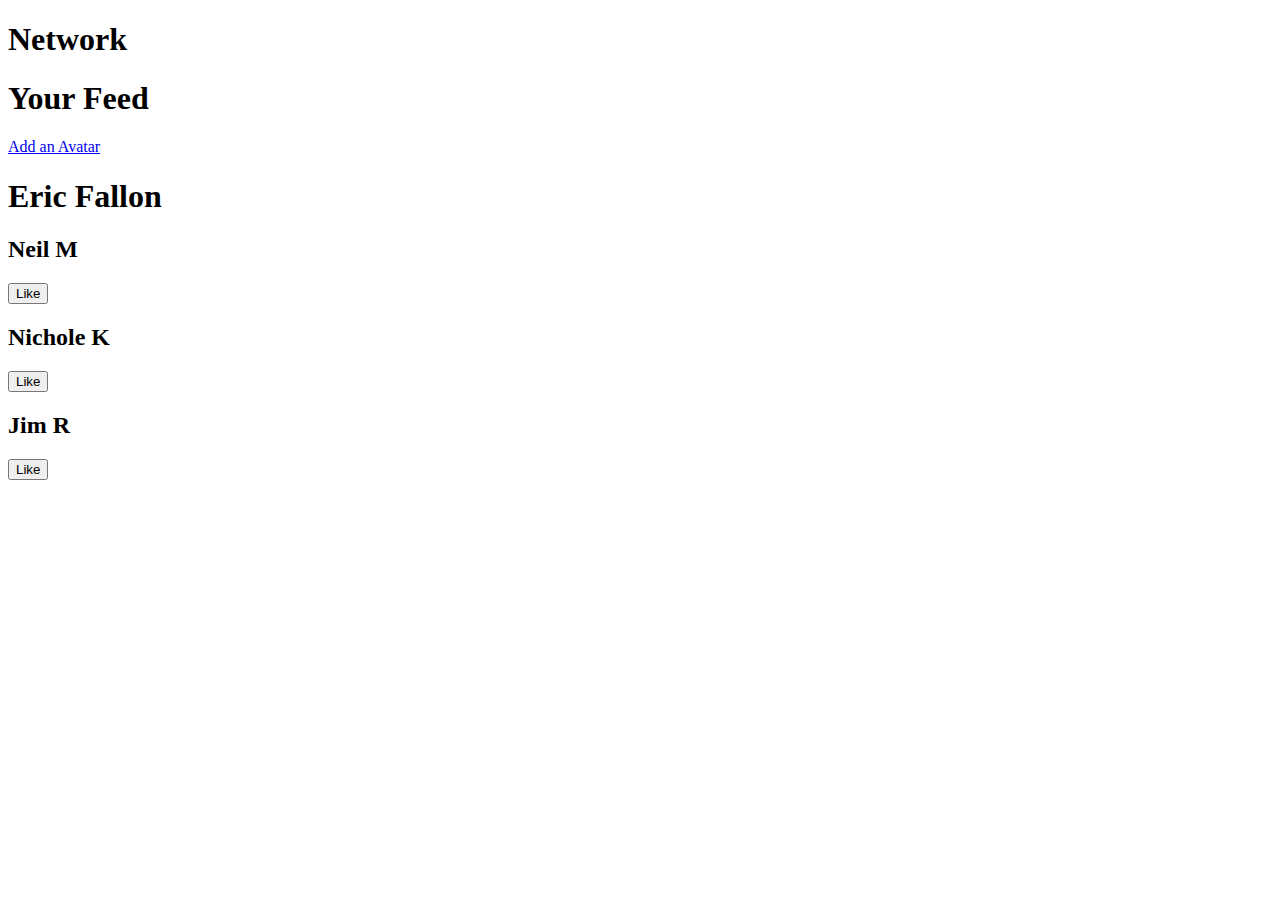
==== Fallon_Likes/index.html @ 26725de7 "Initial Likes assingment commit" ====
<!DOCTYPE html>
<html lang="en">
<head>
  <meta charset="UTF-8">
  <meta http-equiv="X-UA-Compatible" content="IE=edge">
  <meta name="viewport" content="width=device-width, initial-scale=1.0">
  <title>Fallon Likes Project</title>
  <link rel="stylesheet" href="style.css">
  <script src="script.js" defer></script>
</head>
<body>
  <h1 class="navbar">Network</h1>
  <h1 class="feed-header">Your Feed</h1>
  <div class="feed-content">
    <div class="user">
      <div id="user-icon"></div>
      <a id="add-avatar" href="http://www.google.com">Add an Avatar</a>
      <h1 id="usr-name">Eric Fallon</h1>
    </div>
    <div class="content-right">
      <div class="post">
        <div class="post-top">
          <h2>Neil M</h2>
          <h3 class="likes"></h3>
          <button>Like</button>
        </div>
      </div>
      <div class="post">
        <h2>Nichole K</h2>
        <h3 class="likes"></h3>
        <button>Like</button>
      </div>
      <div class="post">
        <h2>Jim R</h3>
        <h3 class="likes"></h3>
        <button>Like</button>
      </div>
    </div>
  </div>
</body>
</html>
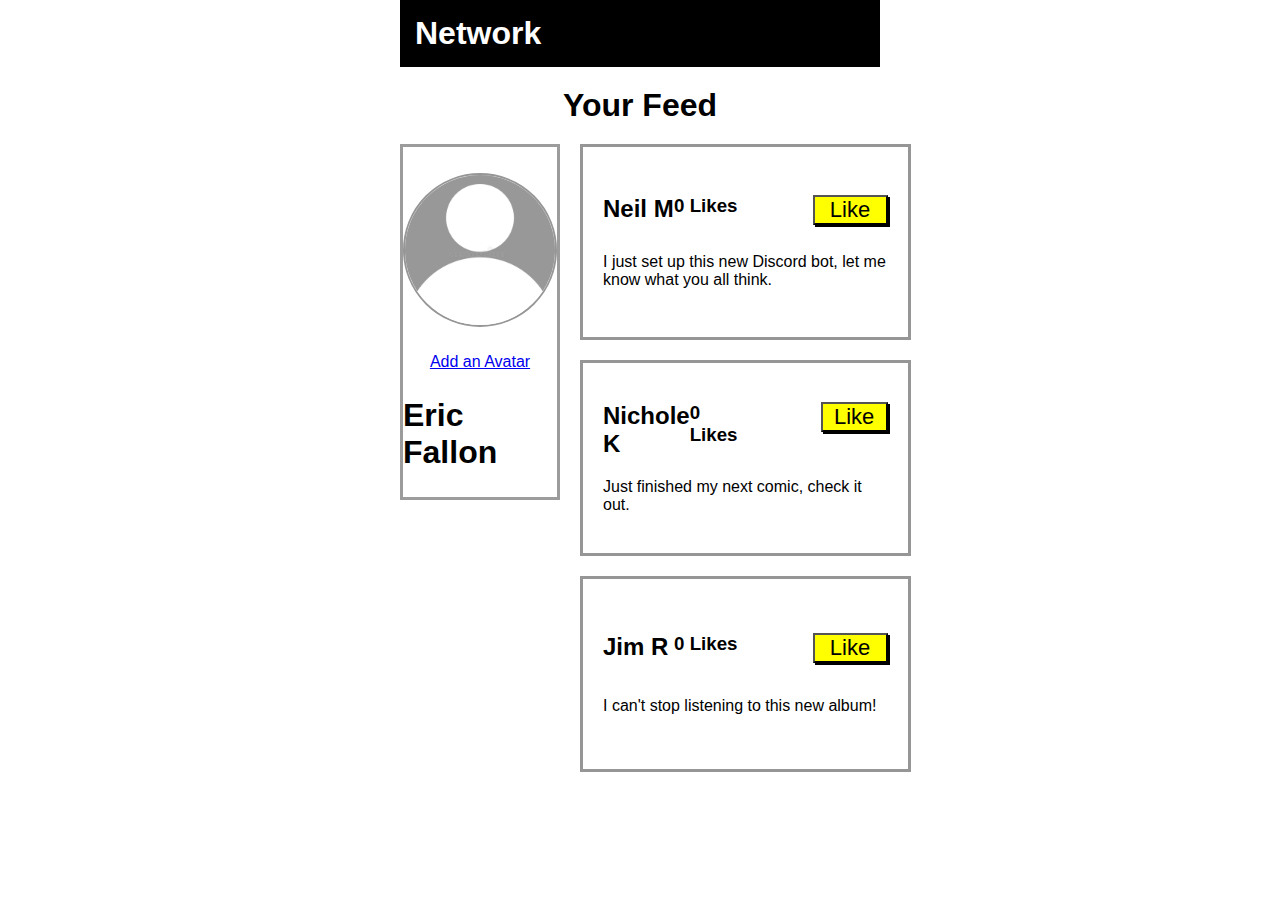
==== commit 323c4893: "Likes project" ====
--- a/Fallon_Likes/index.html
+++ b/Fallon_Likes/index.html
@@ -13,7 +13,7 @@
   <h1 class="feed-header">Your Feed</h1>
   <div class="feed-content">
     <div class="user">
-      <div id="user-icon"></div>
+      <img src="images/default-avatar-profile-vector-user-profile-default-avatar-profile-vector-user-profile-profile-179376714.jpg" alt="User Icon">
       <a id="add-avatar" href="http://www.google.com">Add an Avatar</a>
       <h1 id="usr-name">Eric Fallon</h1>
     </div>
@@ -21,19 +21,32 @@
       <div class="post">
         <div class="post-top">
           <h2>Neil M</h2>
-          <h3 class="likes"></h3>
-          <button>Like</button>
+          <div class="top-right">
+            <h3 class="likes">0 Likes</h3>
+            <button onclick="likeOnClick(this)">Like</button>
+          </div>
         </div>
+        <p class="post-lower">I just set up this new Discord bot, let me know what you all think.</p>
       </div>
       <div class="post">
-        <h2>Nichole K</h2>
-        <h3 class="likes"></h3>
-        <button>Like</button>
+        <div class="post-top">
+          <h2>Nichole K</h2>
+          <div class="top-right">
+            <h3 class="likes">0 Likes</h3>
+            <button onclick="likeOnClick(this)">Like</button>
+          </div>
+        </div>
+        <p class="post-lower">Just finished my next comic, check it out.</p>
       </div>
       <div class="post">
-        <h2>Jim R</h3>
-        <h3 class="likes"></h3>
-        <button>Like</button>
+        <div class="post-top">
+          <h2>Jim R</h3>
+          <div class="top-right">
+            <h3 class="likes">0 Likes</h3>
+            <button onclick="likeOnClick(this)">Like</button>
+          </div>
+        </div>
+        <p class="post-lower">I can't stop listening to this new album!</p>
       </div>
     </div>
   </div>
--- a/Fallon_Likes/style.css
+++ b/Fallon_Likes/style.css
@@ -0,0 +1,71 @@
+* {
+  margin: 0px;
+  padding: 0px
+}
+body {
+  margin: 0px 400px;
+  display: flex;
+  flex-direction: column;
+  font-family: Arial, Helvetica, sans-serif;
+}
+.navbar {
+  display: flex;
+  padding: 15px;
+  background-color: black;
+  color: white;
+}
+.feed-header {
+  align-self: center;
+  margin: 20px;
+}
+.feed-content {
+  display: flex;
+  width: 100%;
+}
+.user {
+  display: flex;
+  flex: 1;
+  flex-direction: column;
+  margin-right: 20px;
+  justify-content: space-evenly;
+  align-items: center;
+  border: 3px solid rgba(0, 0, 0, 0.39);
+  height: 350px;
+}
+.content-right {
+  display: flex;
+  flex: 3;
+  flex-direction: column;
+  margin-bottom: 20px;
+}
+.post {
+  border: 3px solid rgba(0, 0, 0, 0.411);
+  padding: 20px;
+  margin-bottom: 20px;
+  height: 150px;
+  justify-content: space-evenly;
+  display: flex;
+  flex-direction: column;
+}
+.post-top {
+  display: flex;
+  justify-content: space-between;
+}
+img {
+  height: 150px;
+  border-radius: 50%;
+  border: 2px solid rgba(0, 0, 0, 0.411);
+}
+button {
+  width: 75px;
+  height: 30px;
+  font-size: 22px;
+  box-shadow: 2px 2px black;
+  background-color: yellow;
+}
+.likes {
+  margin-right: 75px;
+}
+.top-right {
+  display: flex;
+}